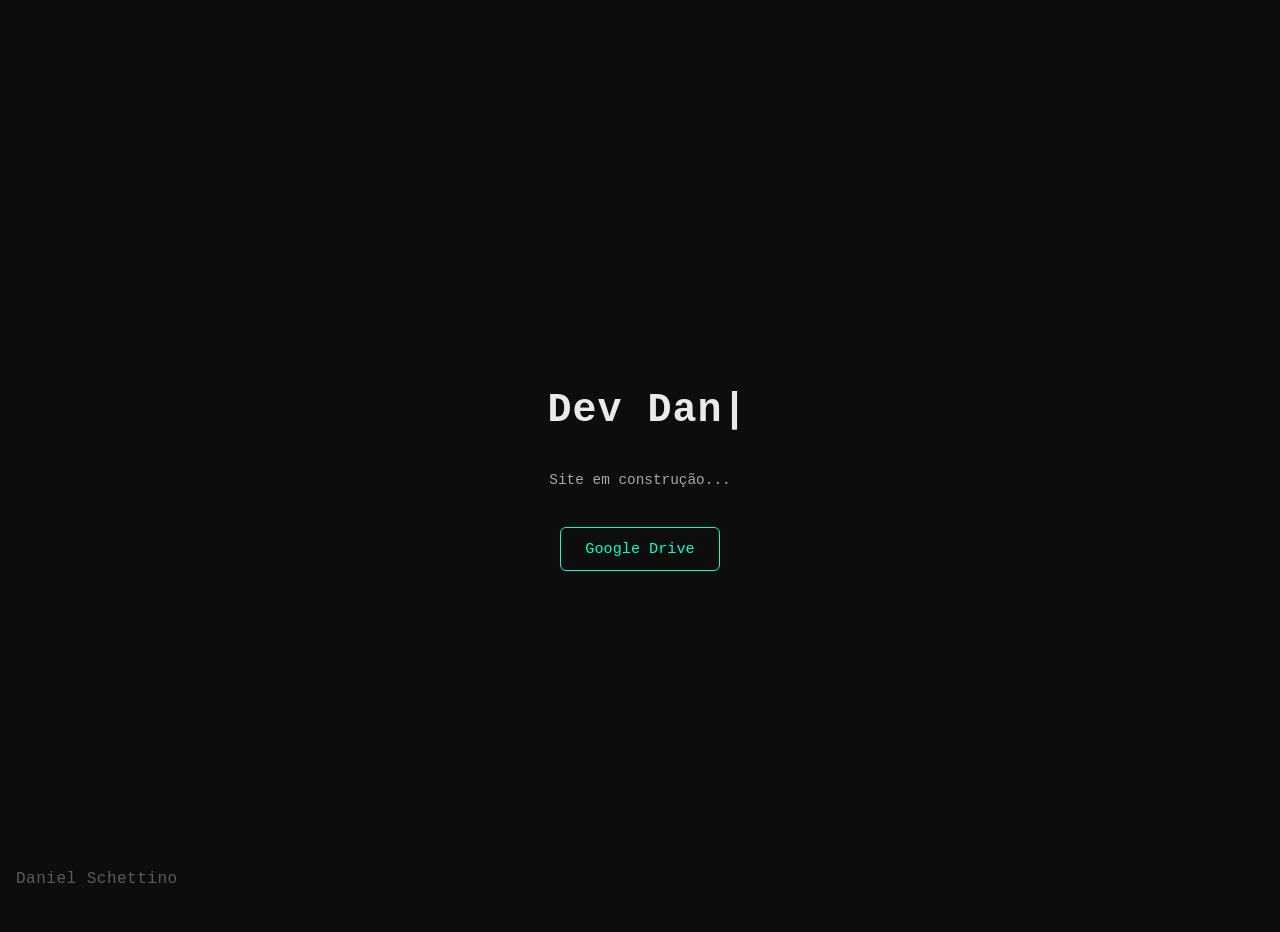
==== index.html @ f7a4f751 "Update index.html" ====
<!DOCTYPE html>
<html lang="pt-BR">
<head>

  <meta charset="UTF-8">
  <title>Dan</title>
  <link rel="icon" type="image/png" href="assets/icons/favicon-96x96.png" sizes="96x96" />
  <link rel="icon" type="image/svg+xml" href="assets/icons/icons/favicon.svg" />
  <link rel="shortcut icon" href="assets/icons/icons/favicon.ico" />
  <link rel="apple-touch-icon" sizes="180x180" href="assets/icons/apple-touch-icon.png" />
  <meta name="apple-mobile-web-app-title" content="Dev Dan" />
  <link rel="manifest" href="assets/site.webmanifest" />  
  <meta name="viewport" content="width=device-width, initial-scale=1.0">
  <link rel="stylesheet" href="css/style.css?v=0.3"> 
  
</head>





<body>

  <h1>
    <span id="type"></span><span class="cursor">|</span>
  </h1>

  <p>Site em construção...</p>

 <a id="linkgdrive" href="https://drive.google.com/drive/folders/1J14YfF2xKt12EvX3a6oq1hXJ2dgaKnSv" target="_blank">
    Google Drive

  </a>
  

  
  <script>
    const text = "Dev Dan";
    const speed = 90;

    let index = 0;
    const typeEl = document.getElementById("type");

    function typeEffect() {
      if (index < text.length) {
        typeEl.textContent += text.charAt(index);
        index++;
        setTimeout(typeEffect, speed);
      }
    }

    typeEffect();
  </script>


<span class="signature">Daniel Schettino</span>


  

</body>
</html>
---- css/style.css ----
body {
  margin: 0;
  min-height: 100vh;
  display: flex;
  flex-direction: column;
  justify-content: center;
  align-items: center;
  background-color: #0d0d0d;
  color: #eaeaea;
  font-family: "Courier New", monospace;
  padding: 1rem;
  text-align: center;
}

h1 {
  font-size: 2.5rem;
  letter-spacing: 1px;
}


.cursor {
  display: inline-block;
  width: 10px;
  animation: blink 1s infinite;
}

.signature {
  position: fixed;
  bottom: 12px;
  left: 16px;
  right: auto;
  font-size: 1rem;
  opacity: 0.35;
  letter-spacing: 0.5px;
  pointer-events: none;
  user-select: none;
}

@keyframes blink {
  0%, 50% { opacity: 1; }
  51%, 100% { opacity: 0; }
}

p {
  margin-top: 12px;
  font-size: 0.9rem;
  opacity: 0.7;
}


#linkgdrive {
  -webkit-tap-highlight-color: transparent;
  outline: none;
  margin-top: 25px;
  text-decoration: none;
  color: #00ffcc;
  font-size: 0.95rem;
  border: 1px solid #00ffcc;
  padding: 12px 24px;
  border-radius: 6px;
  transition: background-color 0.3s ease, color 0.3s ease;
}

#linkgdrive:active {
  background-color: #00ffcc;
  color: #0d0d0d;
}

#linkgdrive:focus {
  background-color: transparent;
  color: #00ffcc;
}




@media (max-width: 480px) {
  h1 {
    font-size: 1.8rem;
  }

  p {
    font-size: 0.85rem;
  }

  .signature {
    font-size: 1rem;
    bottom: 10px;
    right: 12px;
  }


  #linkgdrive {
    font-size: 0.9rem;
    padding: 14px 28px;
  }




}
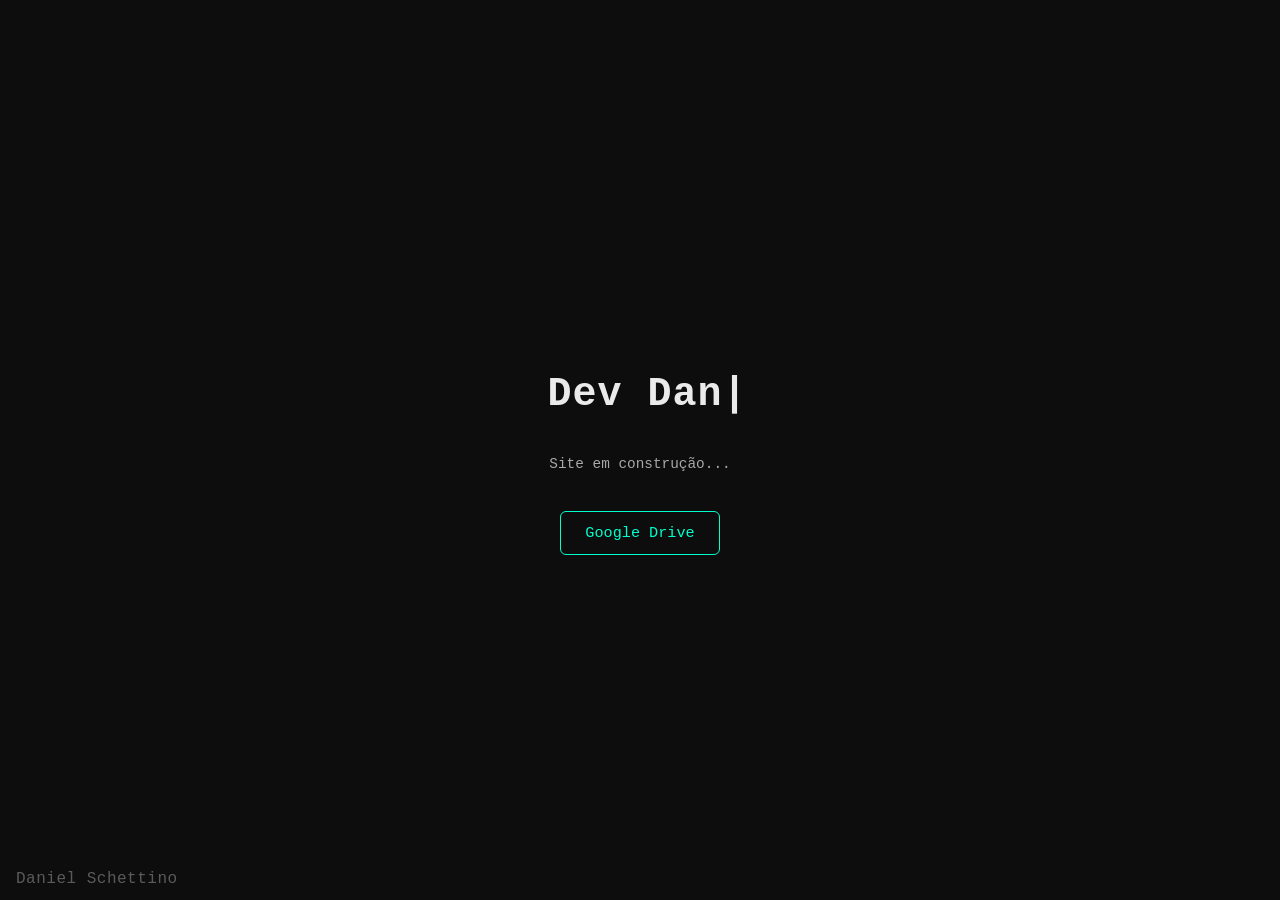
==== commit fcc88f53: "Update index.html" ====
--- a/index.html
+++ b/index.html
@@ -11,7 +11,7 @@
   <meta name="apple-mobile-web-app-title" content="Dev Dan" />
   <link rel="manifest" href="assets/site.webmanifest" />  
   <meta name="viewport" content="width=device-width, initial-scale=1.0">
-  <link rel="stylesheet" href="css/style.css?v=0.3"> 
+  <link rel="stylesheet" href="css/style.css?v=0.6"> 
   
 </head>
 
@@ -66,3 +66,6 @@
 
 
 
+
+
+
--- a/css/style.css
+++ b/css/style.css
@@ -1,6 +1,6 @@
 body {
   margin: 0;
-  min-height: 100vh;
+  height: 100svh;
   display: flex;
   flex-direction: column;
   justify-content: center;
@@ -8,32 +8,20 @@
   background-color: #0d0d0d;
   color: #eaeaea;
   font-family: "Courier New", monospace;
-  padding: 1rem;
   text-align: center;
+  overflow: hidden;
 }
+
 
 h1 {
   font-size: 2.5rem;
   letter-spacing: 1px;
 }
 
-
 .cursor {
   display: inline-block;
   width: 10px;
   animation: blink 1s infinite;
-}
-
-.signature {
-  position: fixed;
-  bottom: 12px;
-  left: 16px;
-  right: auto;
-  font-size: 1rem;
-  opacity: 0.35;
-  letter-spacing: 0.5px;
-  pointer-events: none;
-  user-select: none;
 }
 
 @keyframes blink {
@@ -47,10 +35,20 @@
   opacity: 0.7;
 }
 
+/* Assinatura */
+.signature {
+  position: fixed;
+  bottom: 12px;
+  left: 16px;
+  font-size: 1rem;
+  opacity: 0.35;
+  letter-spacing: 0.5px;
+  pointer-events: none;
+  user-select: none;
+}
 
+/* Botão */
 #linkgdrive {
-  -webkit-tap-highlight-color: transparent;
-  outline: none;
   margin-top: 25px;
   text-decoration: none;
   color: #00ffcc;
@@ -58,22 +56,32 @@
   border: 1px solid #00ffcc;
   padding: 12px 24px;
   border-radius: 6px;
-  transition: background-color 0.3s ease, color 0.3s ease;
+  transition: background-color 0.2s ease, color 0.2s ease;
+  -webkit-tap-highlight-color: transparent;
+  outline: none;
 }
 
+/* Mobile – toque */
 #linkgdrive:active {
   background-color: #00ffcc;
   color: #0d0d0d;
 }
 
-#linkgdrive:focus {
-  background-color: transparent;
-  color: #00ffcc;
+/* Desktop – hover REAL (mouse/trackpad) */
+@media (hover: hover) and (pointer: fine) {
+  #linkgdrive:hover {
+    background-color: #00ffcc;
+    color: #0d0d0d;
+  }
 }
 
+/* Acessibilidade – teclado */
+#linkgdrive:focus-visible {
+  background-color: #00ffcc;
+  color: #0d0d0d;
+}
 
-
-
+/* Responsivo */
 @media (max-width: 480px) {
   h1 {
     font-size: 1.8rem;
@@ -86,19 +94,13 @@
   .signature {
     font-size: 1rem;
     bottom: 10px;
-    right: 12px;
+    left: 12px;
   }
-
 
   #linkgdrive {
     font-size: 0.9rem;
     padding: 14px 28px;
   }
-
-
-
-
 }
 
 
-
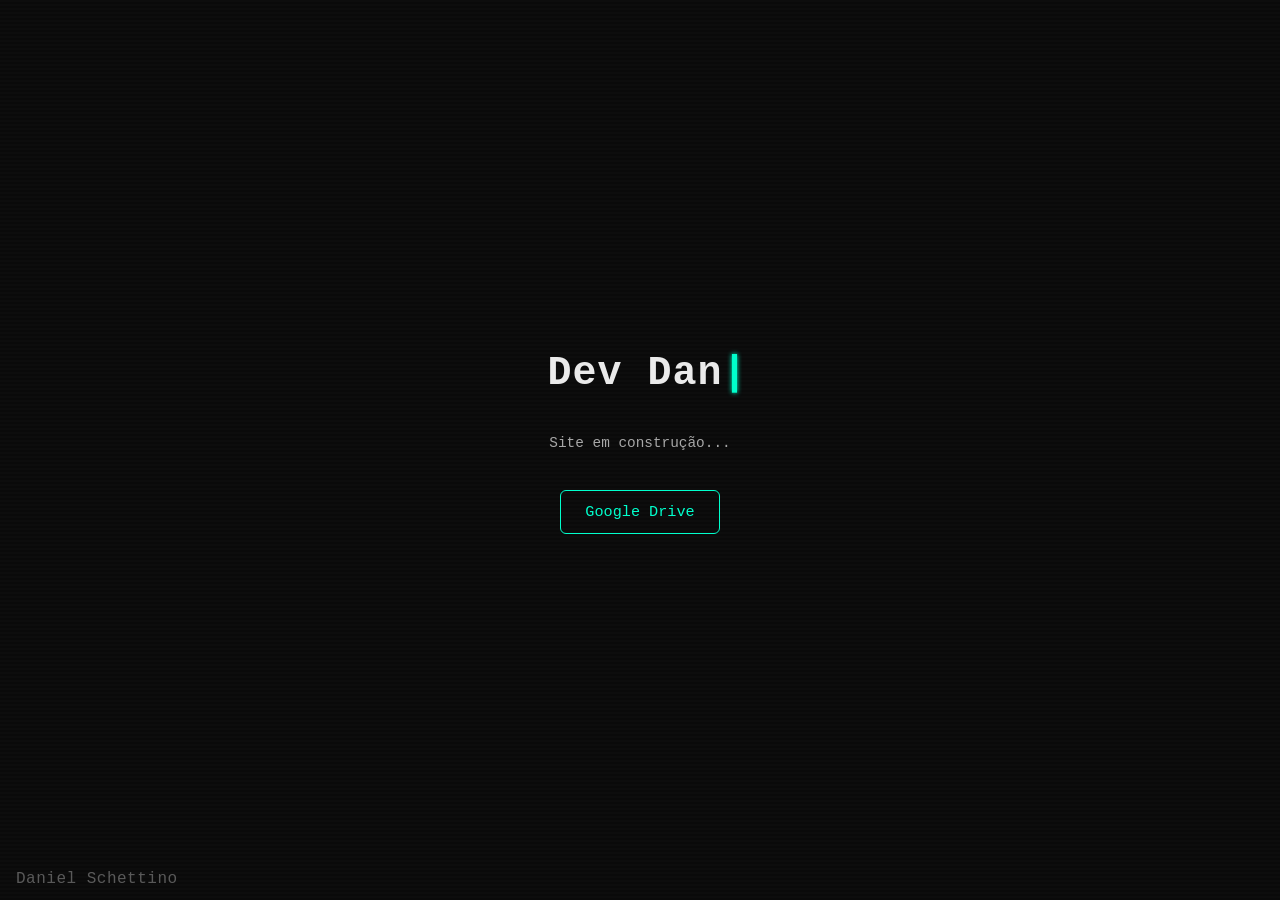
==== commit f80168cc: "Add files via upload" ====
--- a/index.html
+++ b/index.html
@@ -11,7 +11,7 @@
   <meta name="apple-mobile-web-app-title" content="Dev Dan" />
   <link rel="manifest" href="assets/site.webmanifest" />  
   <meta name="viewport" content="width=device-width, initial-scale=1.0">
-  <link rel="stylesheet" href="css/style.css?v=0.6"> 
+  <link rel="stylesheet" href="css/style.css?v=0.8"> 
   
 </head>
 
@@ -20,6 +20,7 @@
 
 
 <body>
+  <main>
 
   <h1>
     <span id="type"></span><span class="cursor">|</span>
@@ -27,11 +28,10 @@
 
   <p>Site em construção...</p>
 
- <a id="linkgdrive" href="https://drive.google.com/drive/folders/1J14YfF2xKt12EvX3a6oq1hXJ2dgaKnSv" target="_blank">
+  <a id="linkgdrive" href="https://drive.google.com/drive/folders/1J14YfF2xKt12EvX3a6oq1hXJ2dgaKnSv" target="_blank">
     Google Drive
-
   </a>
-  
+  </main>
 
   
   <script>
@@ -53,19 +53,10 @@
   </script>
 
 
-<span class="signature">Daniel Schettino</span>
+<footer>Daniel Schettino</footer>
 
 
   
 
 </body>
 </html>
-
-
-
-
-
-
-
-
-
--- a/css/style.css
+++ b/css/style.css
@@ -1,15 +1,40 @@
 body {
   margin: 0;
-  height: 100svh;
-  display: flex;
-  flex-direction: column;
-  justify-content: center;
-  align-items: center;
+  min-height: 100vh;
+  display: flex;       
+  flex-direction: column; 
   background-color: #0d0d0d;
   color: #eaeaea;
   font-family: "Courier New", monospace;
-  text-align: center;
-  overflow: hidden;
+ 
+}
+
+
+main {
+  flex: 1; 
+  display: flex;
+  flex-direction: column;
+  justify-content: center; 
+  align-items: center;     
+  padding: 1rem;
+  width: 100%;             
+  box-sizing: border-box;  
+  position: relative; 
+  z-index: 3; 
+}
+
+
+footer {
+  width: 100%;
+  padding: 12px 16px; 
+  box-sizing: border-box;
+  text-align: left; 
+  font-size: 1rem;
+  opacity: 0.35;
+  letter-spacing: 0.5px;
+  user-select: none;
+  position: relative; 
+  z-index: 3;
 }
 
 
@@ -21,7 +46,9 @@
 .cursor {
   display: inline-block;
   width: 10px;
-  animation: blink 1s infinite;
+  color: #00ffcc;
+  text-shadow: 0 0 5px #00ffcc;
+  animation: blink 1s step-end infinite;
 }
 
 @keyframes blink {
@@ -35,17 +62,7 @@
   opacity: 0.7;
 }
 
-/* Assinatura */
-.signature {
-  position: fixed;
-  bottom: 12px;
-  left: 16px;
-  font-size: 1rem;
-  opacity: 0.35;
-  letter-spacing: 0.5px;
-  pointer-events: none;
-  user-select: none;
-}
+
 
 /* Botão */
 #linkgdrive {
@@ -67,21 +84,16 @@
   color: #0d0d0d;
 }
 
-/* Desktop – hover REAL (mouse/trackpad) */
+
 @media (hover: hover) and (pointer: fine) {
   #linkgdrive:hover {
-    background-color: #00ffcc;
-    color: #0d0d0d;
+    background-color: rgba(0, 255, 204, 0.1);
+    box-shadow: 0 0 15px #00ffcc, inset 0 0 5px #00ffcc;
+    text-shadow: 0 0 8px #00ffcc;
+    transform: translateY(-1px);
   }
 }
 
-/* Acessibilidade – teclado */
-#linkgdrive:focus-visible {
-  background-color: #00ffcc;
-  color: #0d0d0d;
-}
-
-/* Responsivo */
 @media (max-width: 480px) {
   h1 {
     font-size: 1.8rem;
@@ -91,16 +103,46 @@
     font-size: 0.85rem;
   }
 
-  .signature {
-    font-size: 1rem;
-    bottom: 10px;
-    left: 12px;
-  }
+/* Acessibilidade – teclado */
+#linkgdrive:focus-visible {
+  background-color: rgba(0, 255, 204, 0.1);
+  box-shadow: 0 0 15px #00ffcc;
+}
+
+ 
 
   #linkgdrive {
-    font-size: 0.9rem;
-    padding: 14px 28px;
-  }
+  margin-top: 25px;
+  text-decoration: none;
+  color: #00ffcc;
+  font-size: 0.95rem;
+  border: 1px solid #00ffcc;
+  padding: 12px 24px;
+  border-radius: 6px;
+  transition: all 0.2s ease-in-out; 
+  outline: none;
+  position: relative;
+  z-index: 3;
+}
 }
 
+body::before {
+  content: " ";
+  display: block;
+  position: absolute;
+  top: 0;
+  left: 0;
+  bottom: 0;
+  right: 0;
+  background: linear-gradient(
+    rgba(18, 16, 16, 0) 50%, 
+    rgba(0, 0, 0, 0.25) 50% );
+  background-size: 100% 4px;
+  z-index: 1;
+  pointer-events: none;
+}
 
+#linkgdrive, h1, p {
+  position: relative;
+  z-index: 3;
+}
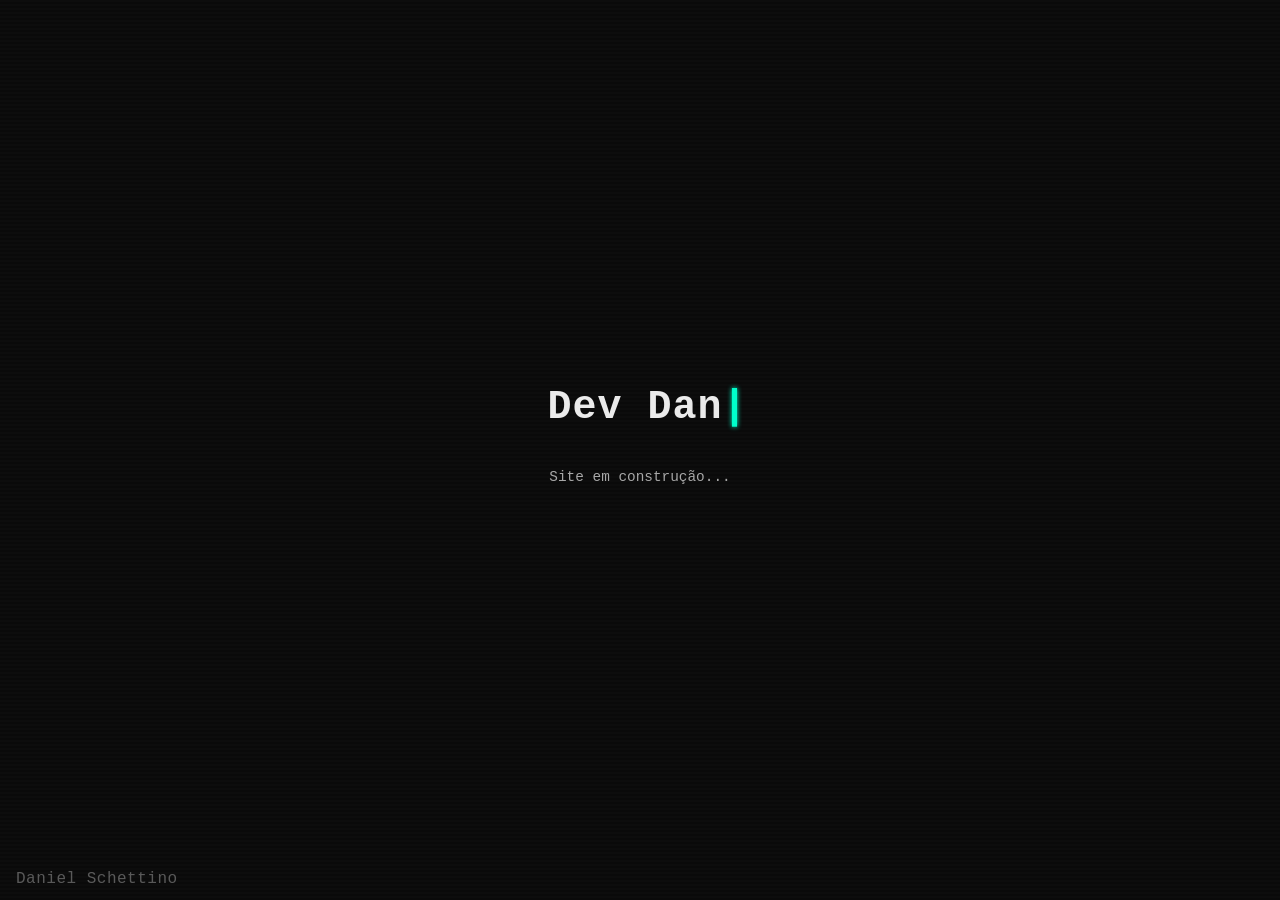
==== commit c6f9fc90: "Remove extra whitespace and clean up index.html" ====
--- a/index.html
+++ b/index.html
@@ -11,7 +11,7 @@
   <meta name="apple-mobile-web-app-title" content="Dev Dan" />
   <link rel="manifest" href="assets/site.webmanifest" />  
   <meta name="viewport" content="width=device-width, initial-scale=1.0">
-  <link rel="stylesheet" href="css/style.css?v=0.8"> 
+  <link rel="stylesheet" href="css/style.css?v=0.9"> 
   
 </head>
 
@@ -28,9 +28,7 @@
 
   <p>Site em construção...</p>
 
-  <a id="linkgdrive" href="https://drive.google.com/drive/folders/1J14YfF2xKt12EvX3a6oq1hXJ2dgaKnSv" target="_blank">
-    Google Drive
-  </a>
+  
   </main>
 
   
@@ -60,3 +58,4 @@
 
 </body>
 </html>
+
--- a/css/style.css
+++ b/css/style.css
@@ -1,6 +1,7 @@
 body {
   margin: 0;
   min-height: 100vh;
+  min-height: 100dvh;
   display: flex;       
   flex-direction: column; 
   background-color: #0d0d0d;
@@ -145,4 +146,5 @@
 #linkgdrive, h1, p {
   position: relative;
   z-index: 3;
-}+
+}
